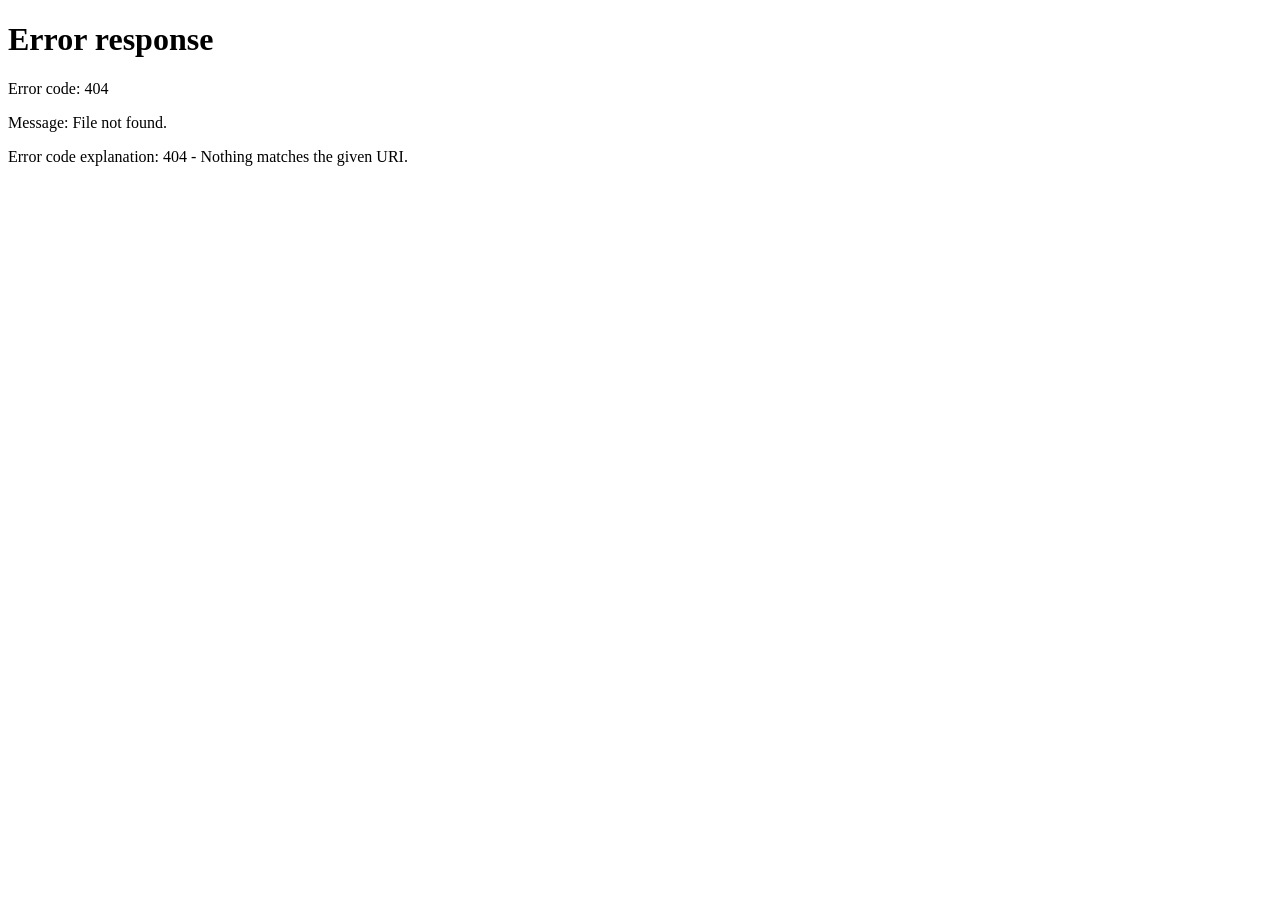
==== index.html @ 1a99283f "Add files via upload" ====
<!DOCTYPE html>
<html lang="en">
<head>
    <meta charset="UTF-8">
    <meta name="viewport" content="width=device-width, initial-scale=1.0">
    <title>Document</title>
    <script>
        var url = "chiho.co.kr/templates";
        window.location.href = url;
        </script>
</head>
<body>
    
</body>
</html>
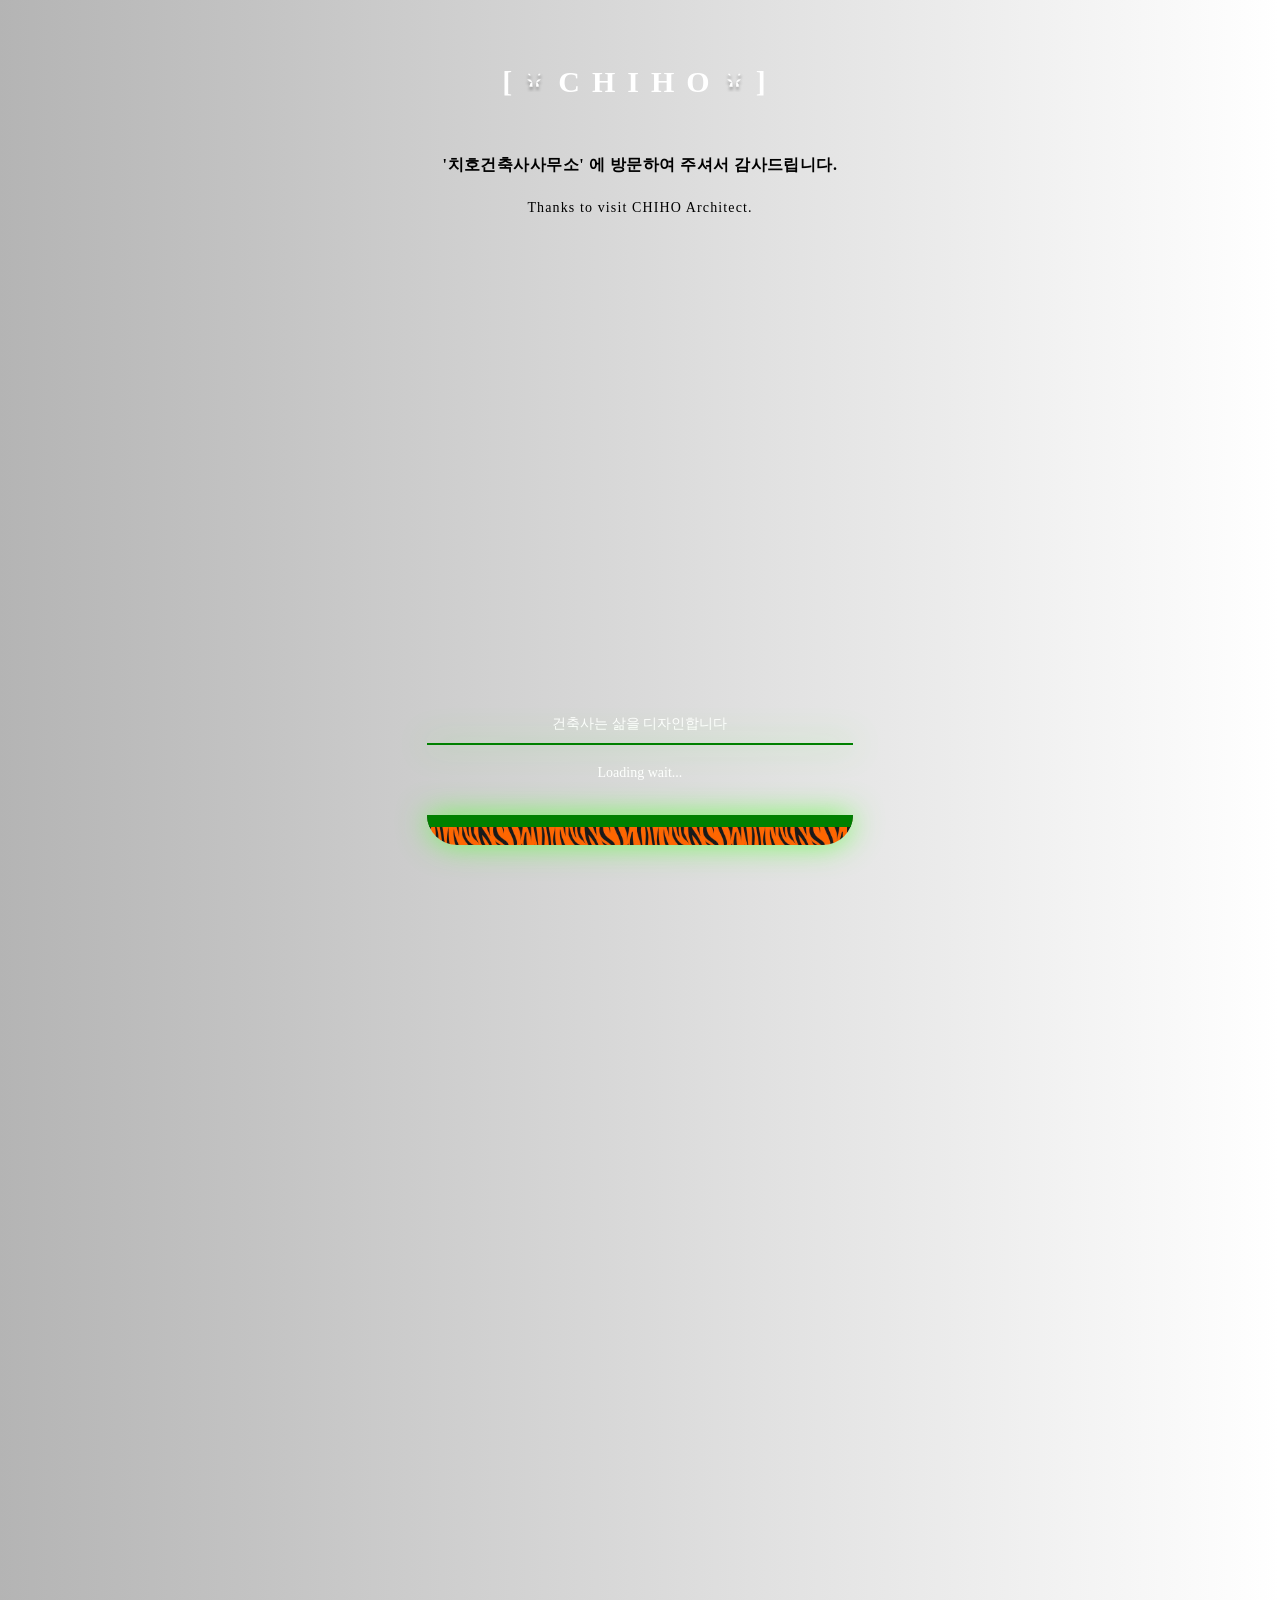
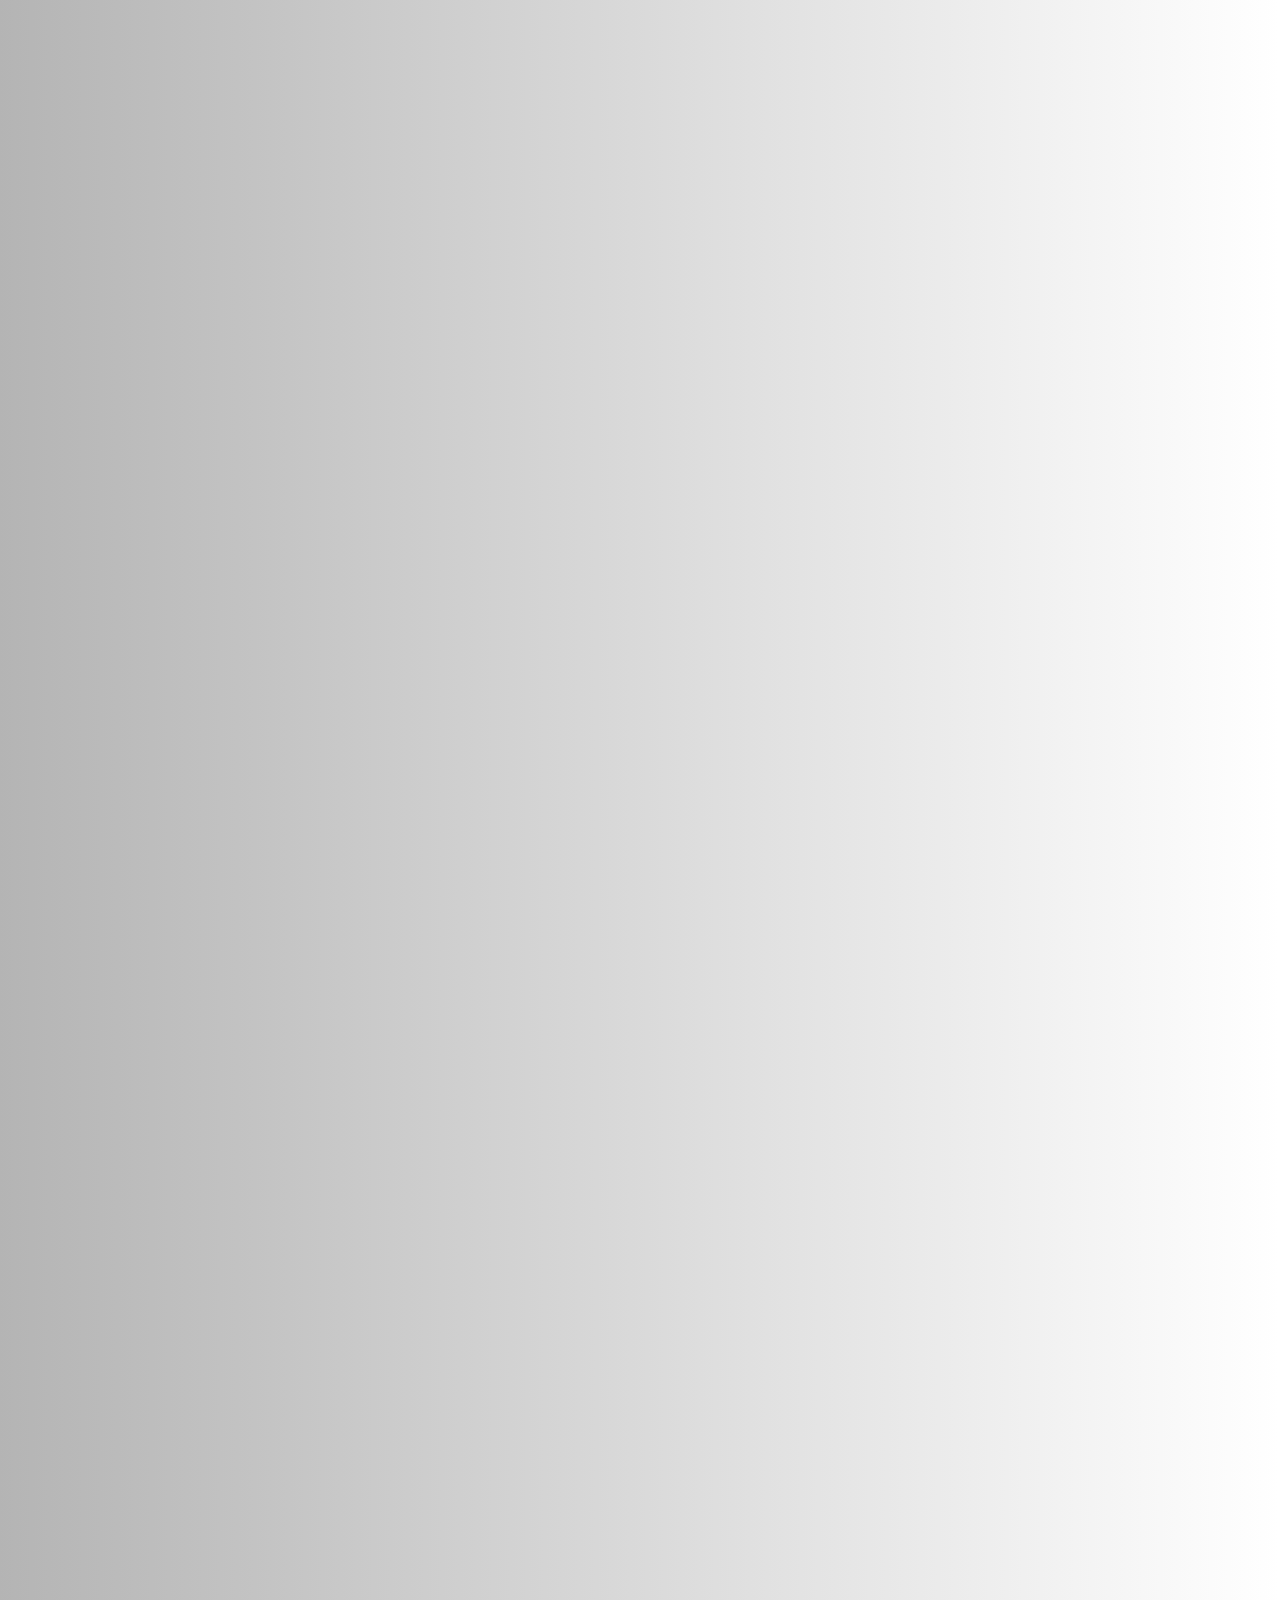
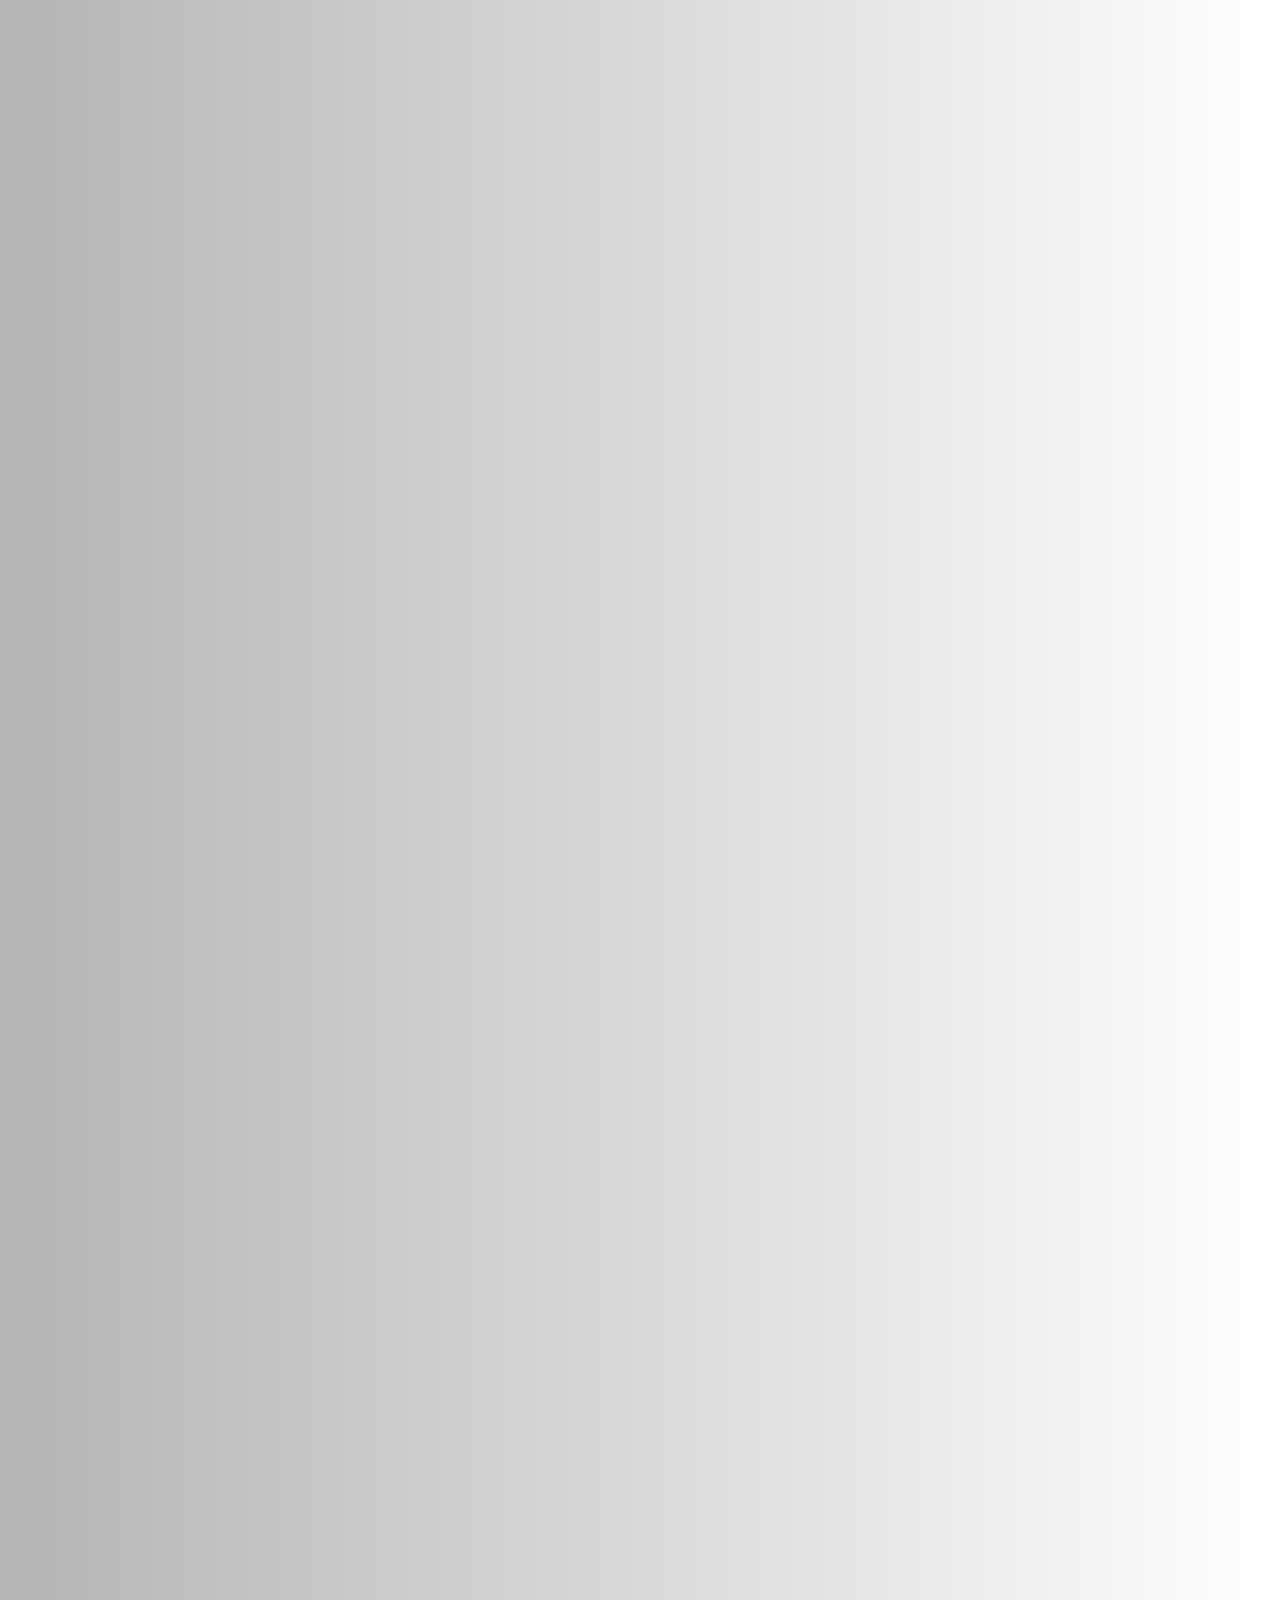
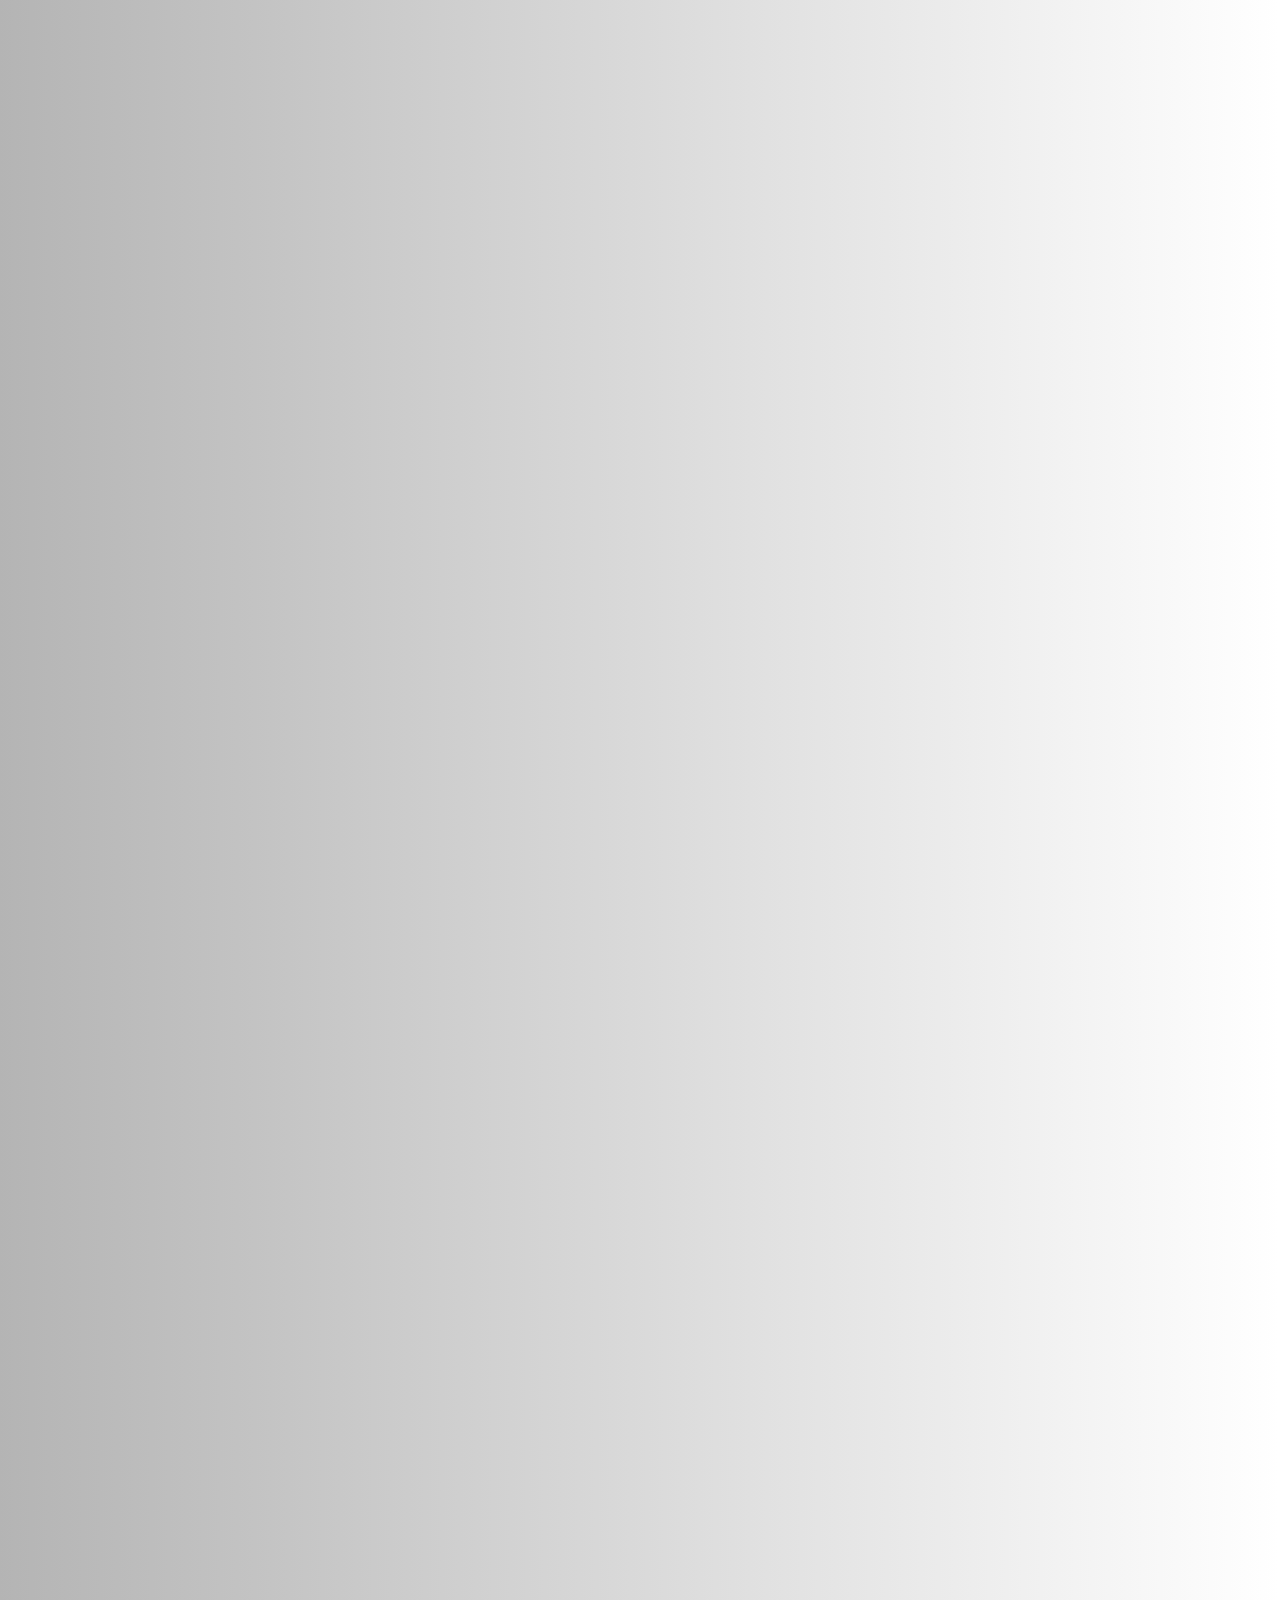
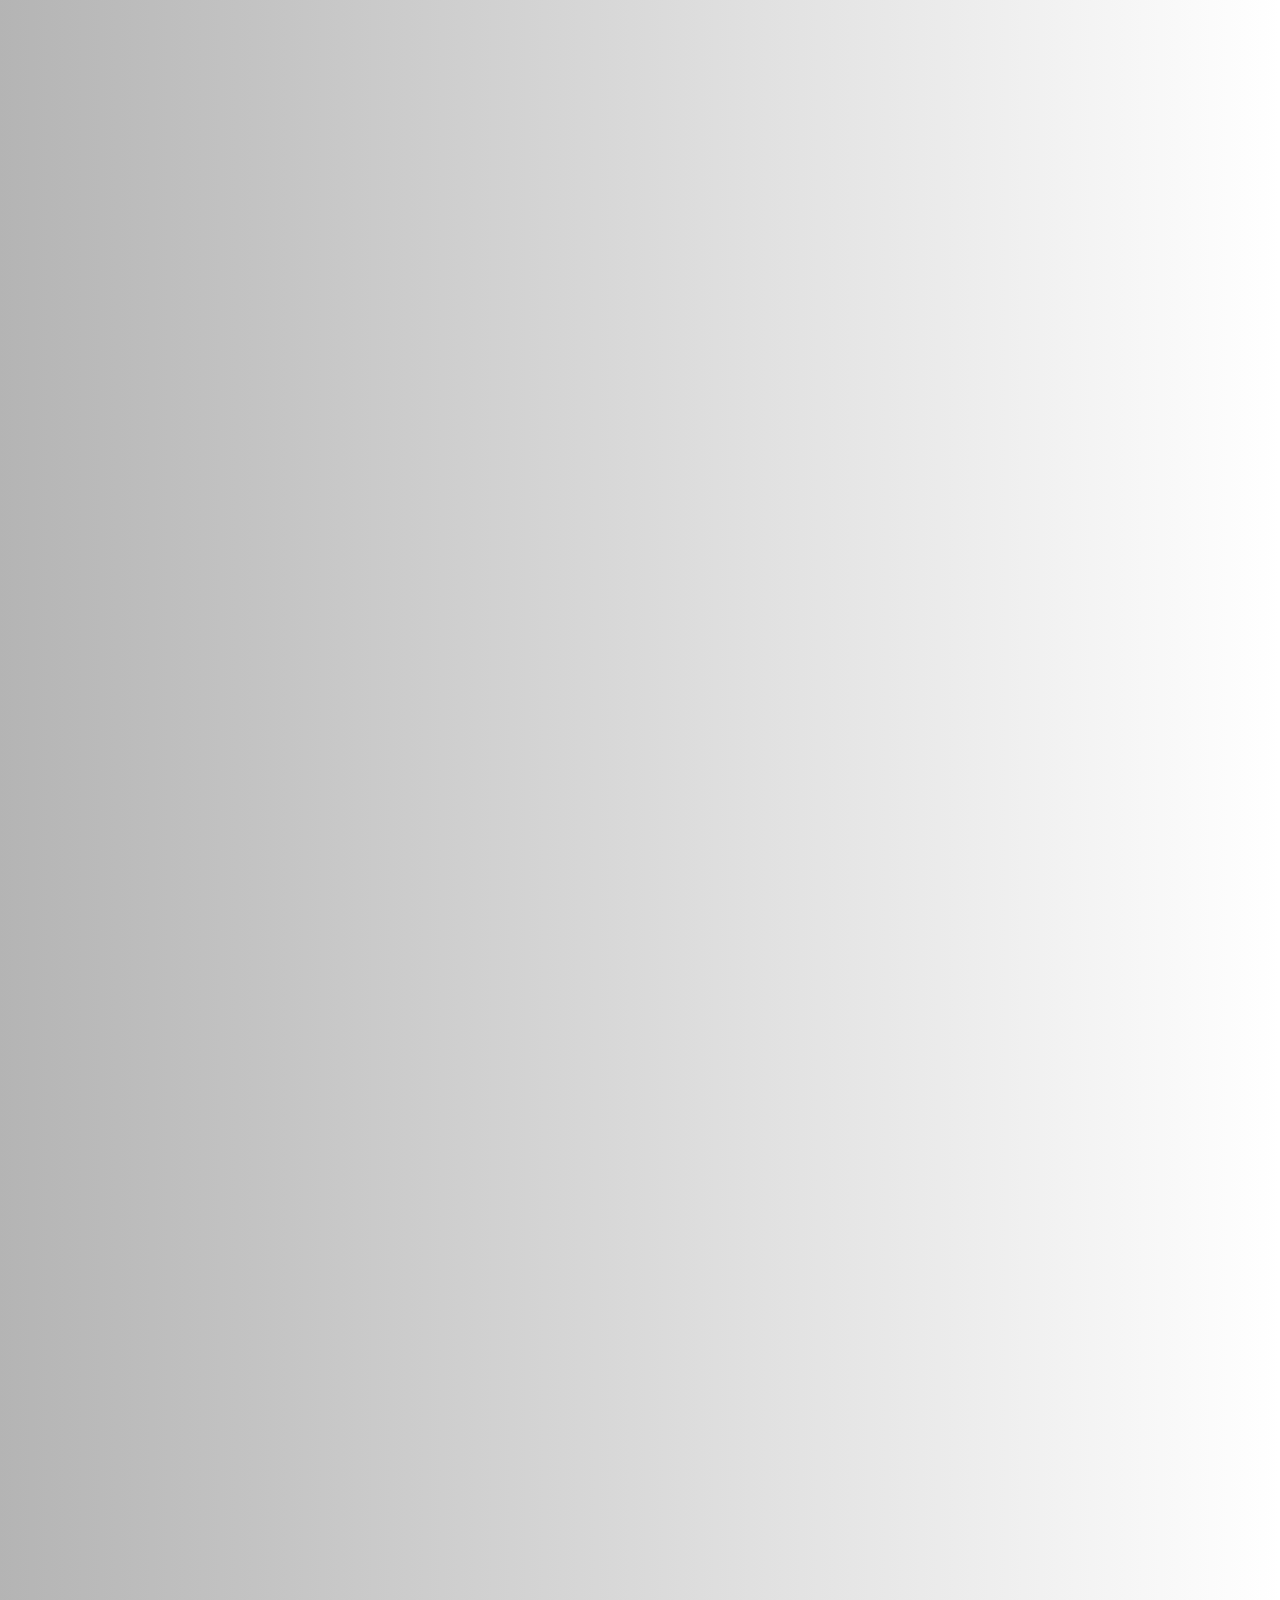
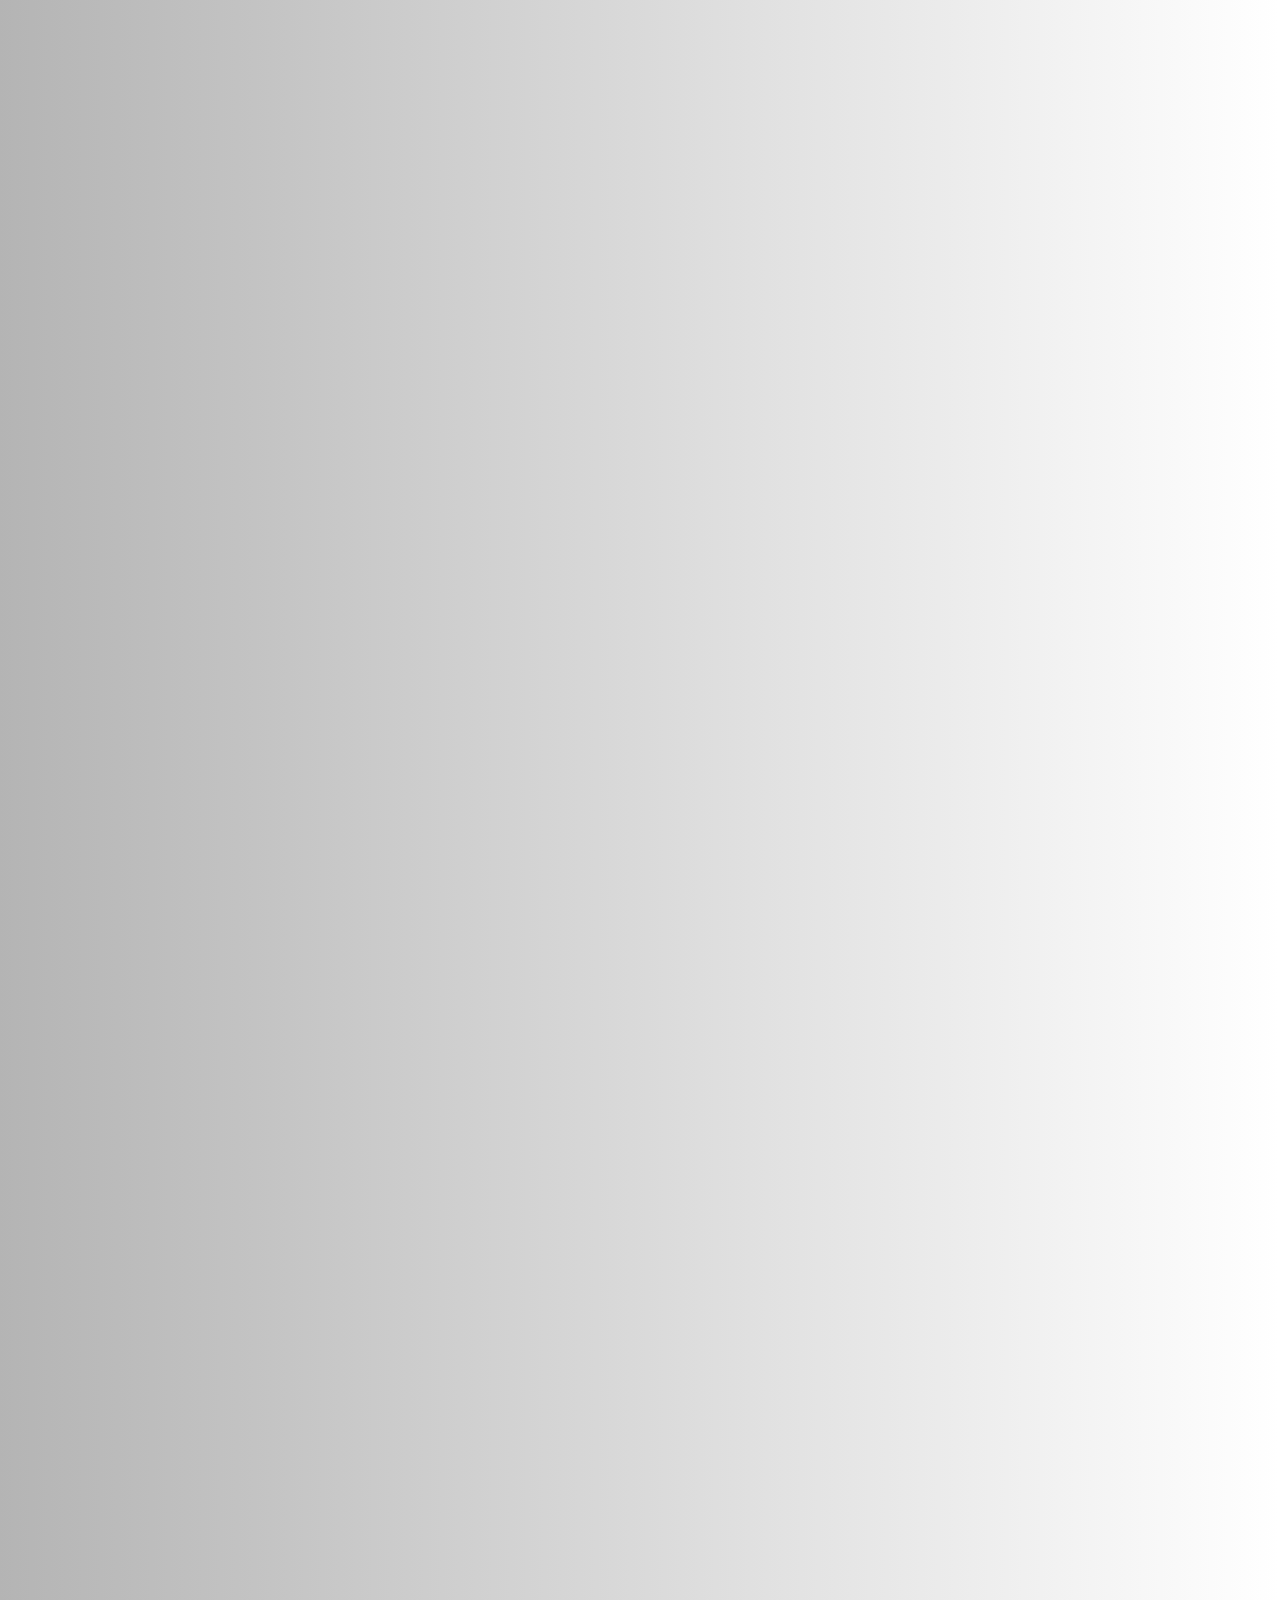
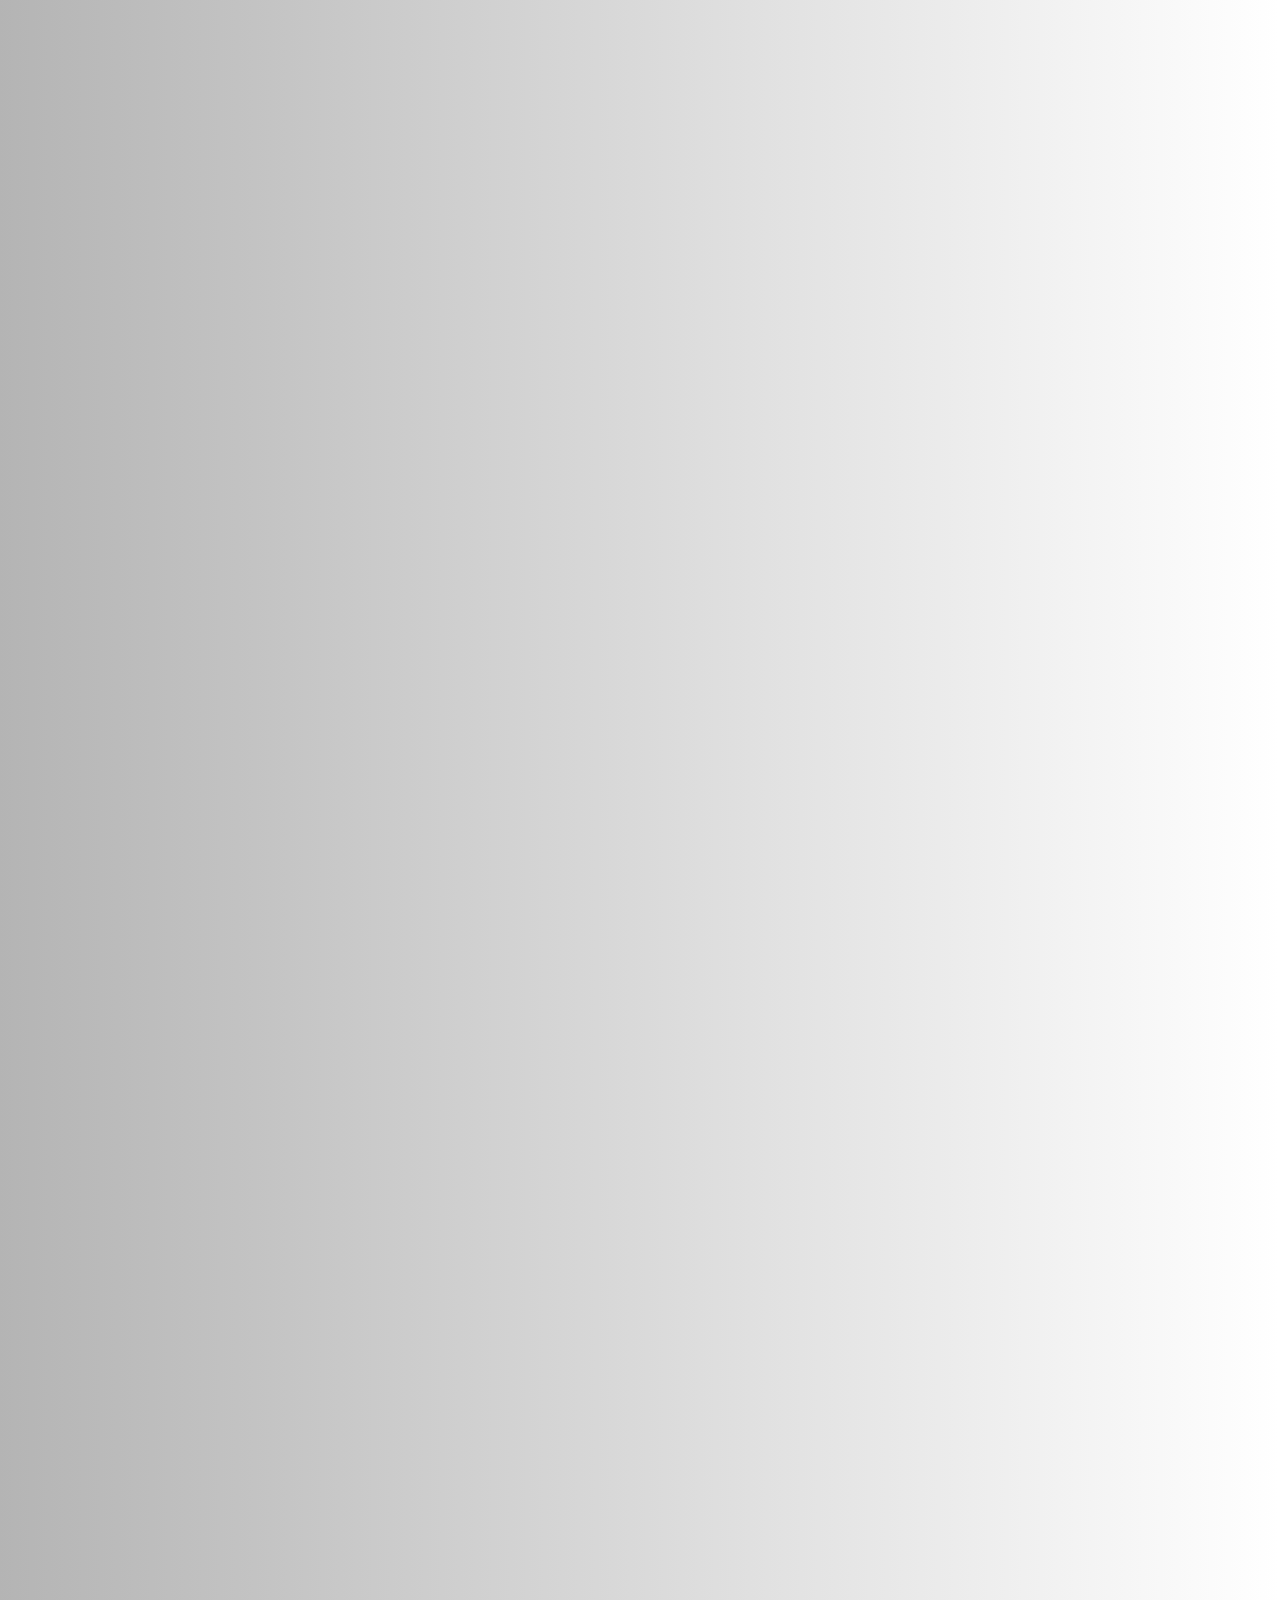
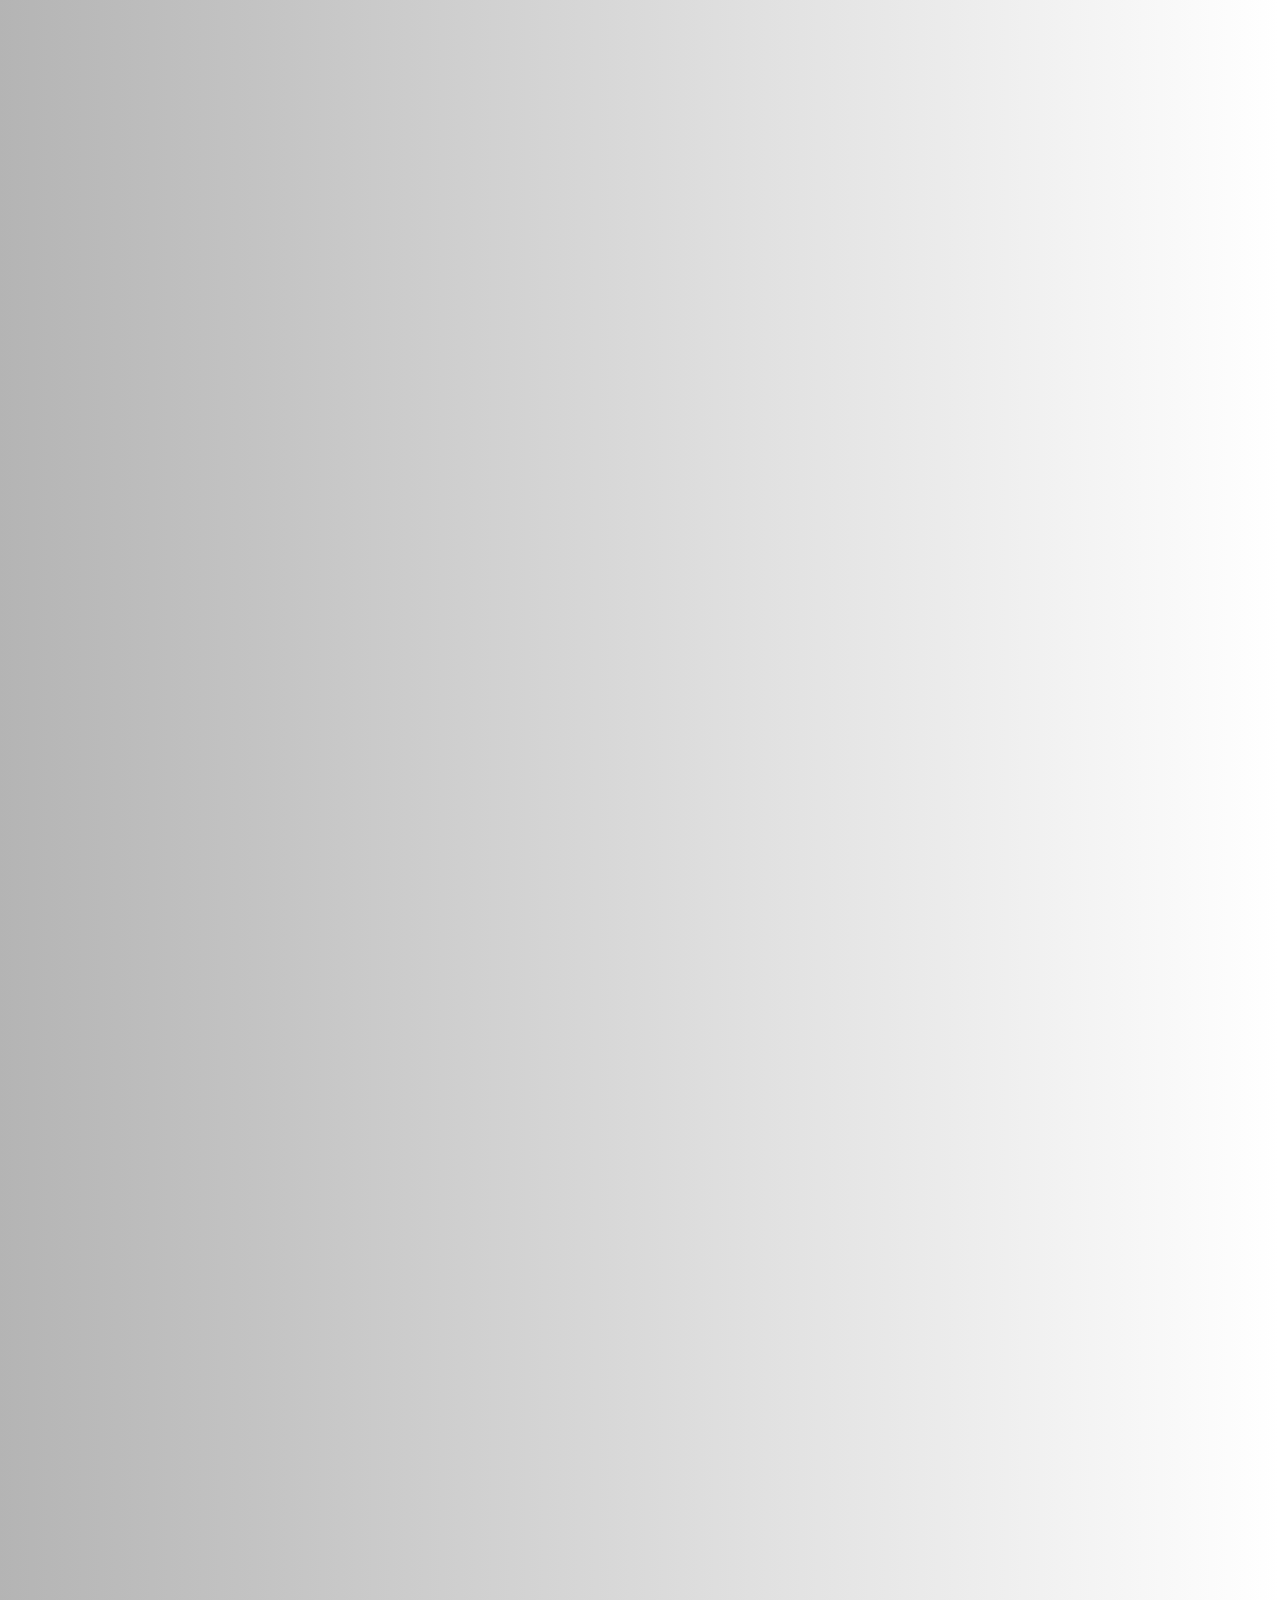
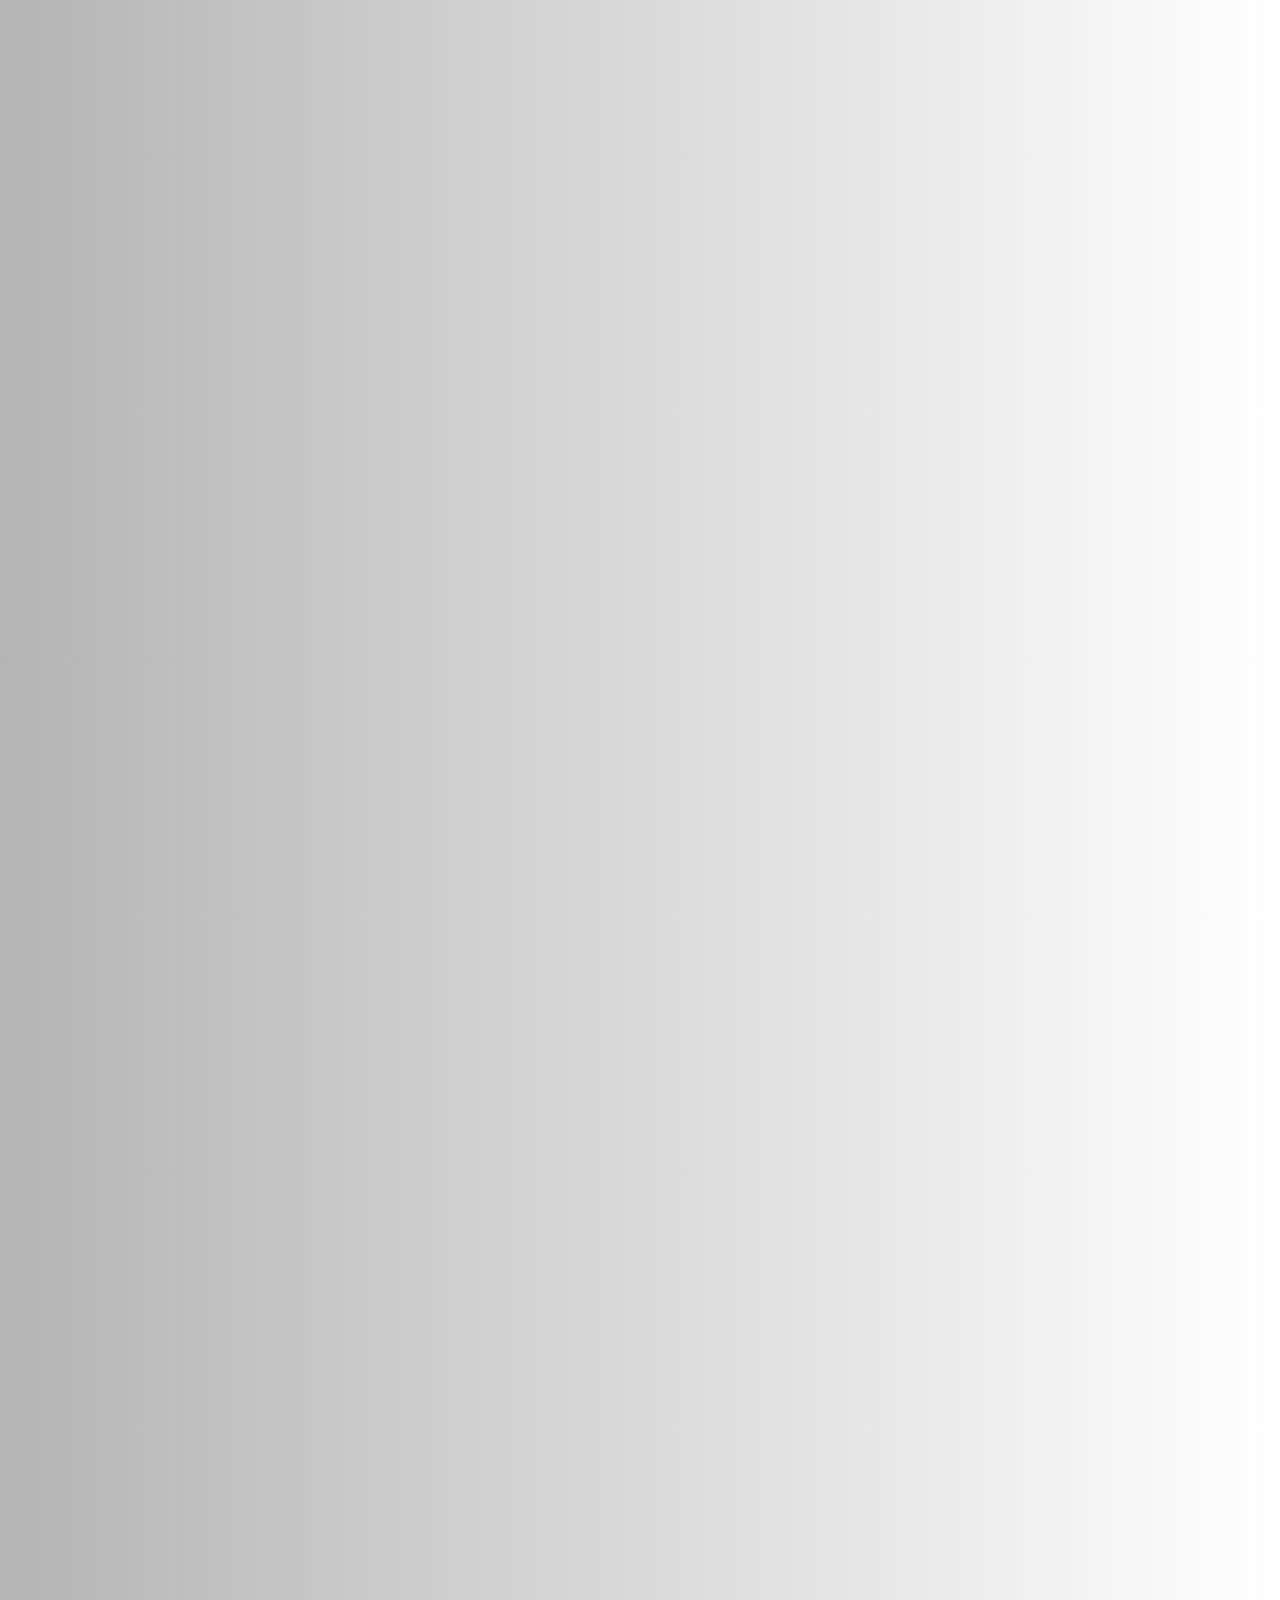
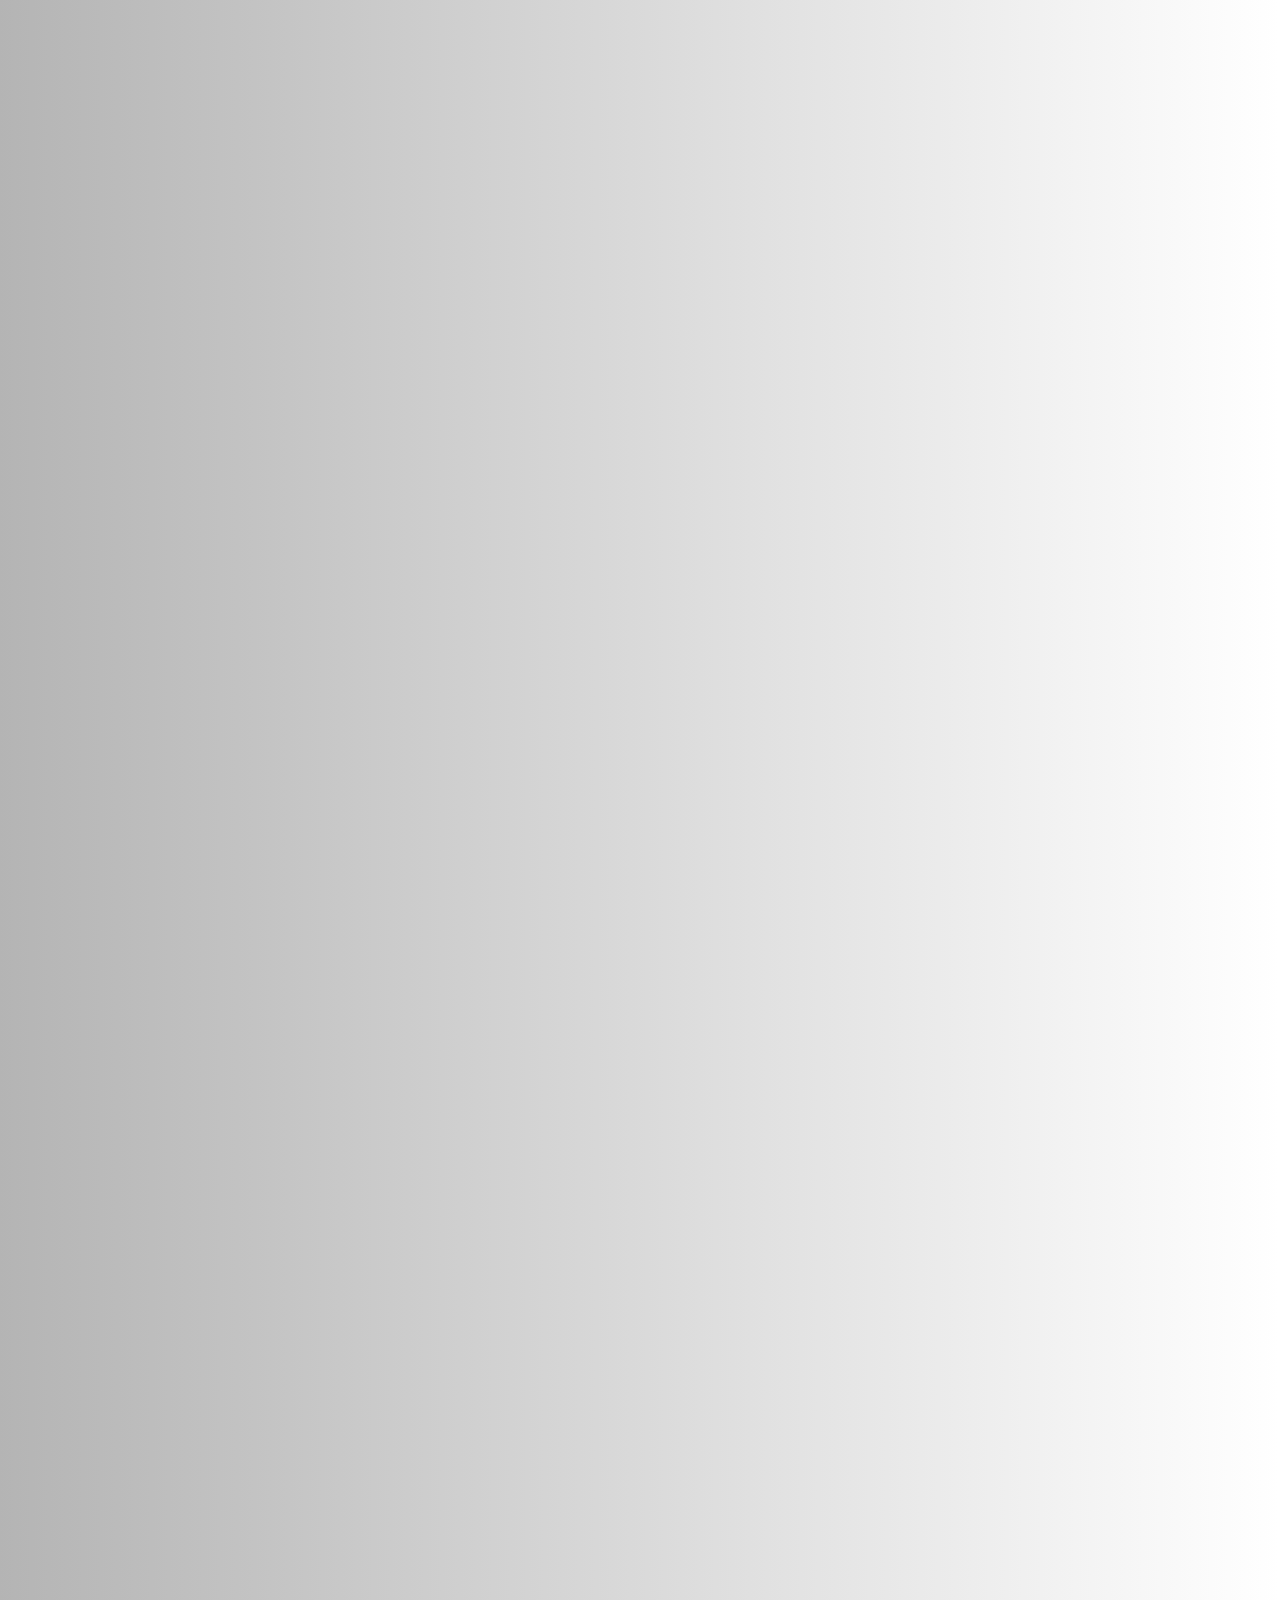
==== commit 5d35d736: "Add files via upload" ====
--- a/index.html
+++ b/index.html
@@ -5,7 +5,7 @@
     <meta name="viewport" content="width=device-width, initial-scale=1.0">
     <title>Document</title>
     <script>
-        var url = "chiho.co.kr/templates";
+        var url = "/templates";
         window.location.href = url;
         </script>
 </head>
